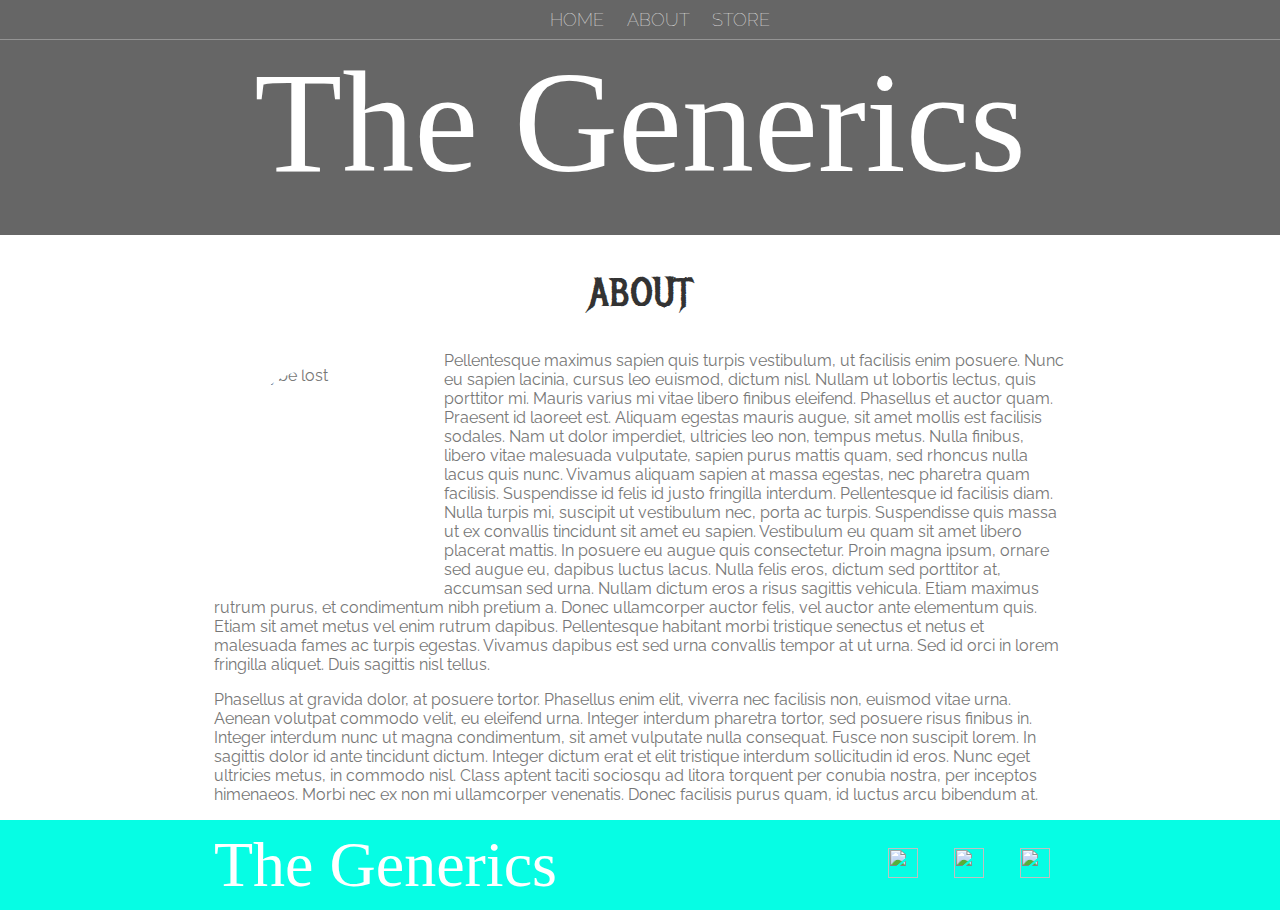
==== about.html @ 1f5e5ad4 "Add files via upload" ====
<!DOCTYPE html>
<html>
    <head>
        <title>The Generics | ABOUT</title>
        <meta name="description" content="this is the description">
        <link rel="stylesheet" href="style.css">
    </head>
    <body>
        <header class="main-header">
            <nav class="nav main-nav">
                <ul >
                    <li><a href="index.html">HOME</a></li>
                    <li><a href="about.html">ABOUT</a></li>
                    <li><a href="store.html">STORE</a></li>
                </ul>
            </nav>
            <h1 class="band-name band-name-large">The Generics</h1>
        </header>
        <section class="content-section container">
            <h2 class="section-header">ABOUT</h2>
            <img class="about-band-image" src="images/theGenerics.jpg" alt="maybe lost" srcset="">
            <p>
            Pellentesque maximus sapien quis turpis vestibulum, ut facilisis enim posuere. Nunc eu sapien lacinia, cursus leo euismod, dictum nisl. Nullam ut lobortis lectus, quis porttitor mi. Mauris varius mi vitae libero finibus eleifend. Phasellus et auctor quam. Praesent id laoreet est. Aliquam egestas mauris augue, sit amet mollis est facilisis sodales. Nam ut dolor imperdiet, ultricies leo non, tempus metus. Nulla finibus, libero vitae malesuada vulputate, sapien purus mattis quam, sed rhoncus nulla lacus quis nunc. Vivamus aliquam sapien at massa egestas, nec pharetra quam facilisis. Suspendisse id felis id justo fringilla interdum.

            Pellentesque id facilisis diam. Nulla turpis mi, suscipit ut vestibulum nec, porta ac turpis. Suspendisse quis massa ut ex convallis tincidunt sit amet eu sapien. Vestibulum eu quam sit amet libero placerat mattis. In posuere eu augue quis consectetur. Proin magna ipsum, ornare sed augue eu, dapibus luctus lacus. Nulla felis eros, dictum sed porttitor at, accumsan sed urna. Nullam dictum eros a risus sagittis vehicula. Etiam maximus rutrum purus, et condimentum nibh pretium a. Donec ullamcorper auctor felis, vel auctor ante elementum quis. Etiam sit amet metus vel enim rutrum dapibus. Pellentesque habitant morbi tristique senectus et netus et malesuada fames ac turpis egestas. Vivamus dapibus est sed urna convallis tempor at ut urna. Sed id orci in lorem fringilla aliquet. Duis sagittis nisl tellus.
            </p>
            <p>Phasellus at gravida dolor, at posuere tortor. Phasellus enim elit, viverra nec facilisis non, euismod vitae urna. Aenean volutpat commodo velit, eu eleifend urna. Integer interdum pharetra tortor, sed posuere risus finibus in. Integer interdum nunc ut magna condimentum, sit amet vulputate nulla consequat. Fusce non suscipit lorem. In sagittis dolor id ante tincidunt dictum. Integer dictum erat et elit tristique interdum sollicitudin id eros. Nunc eget ultricies metus, in commodo nisl. Class aptent taciti sociosqu ad litora torquent per conubia nostra, per inceptos himenaeos. Morbi nec ex non mi ullamcorper venenatis. Donec facilisis purus quam, id luctus arcu bibendum at.</p>
            
        </section>
        <footer class="main-footer">
            <div class="container main-footer-container">
                <h3 class="band-name">The Generics</h3>
                <ul class="nav footer-nav">
                    <li>
                        <a href="https://facebook.com" target="_blank">
                            <img src="images/Facebook Logo.png">
                        </a>
                    </li>
                    <li>
                        <a href="https://spotify.com" target="_blank">
                            <img src="images/Spotify Logo.png">
                        </a>
                    </li>
                    <li>
                        <a href="https://youtube.com" target="_blank">
                            <img src="images/YouTube Logo.png">
                        </a>
                    </li>
                </ul>
            </div>
        </footer>
    </body>
</html>
---- style.css ----
@import url('https://fonts.googleapis.com/css2?family=Raleway:wght@200&display=swap');
@import url('https://fonts.googleapis.com/css2?family=Metal+Mania&display=swap');
@font-face {
    font-family: 'Booter - Zero Zero';
    src: url("font/Booter\ -\ Zero\ Zero.woff") format("woff"),
         url("font/Booter\ -\ Zero\ Zero.woff2") format("woff2");
    font-weight: normal;
    font-style: normal;
}
* {
    box-sizing: border-box;
    font-family: Raleway;
    color: #777;
}
html, body {
    margin: 0;
    padding: 0;
}
.nav ul {
    margin: 0;
}
.nav li {
    display: inline;
}
.nav a {
    display: inline-block;
    color: white;
    text-decoration: none;
    padding: .5em;
}
.nav a:hover {
    background-color: rgba(255, 255, 255, .3);
}
.main-nav {
    text-align: center;
    font-size: 1.1em;
    font-weight: lighter;
    border-bottom: 1px solid rgba(255, 255, 255, .3);
}
.main-nav {
    padding: 0 5%;
}

.main-header {
    background-color: rgba(0, 0, 0, .6);
    background-image: url("images/Header\ Background.jpg");
    background-blend-mode: multiply;
    background-size: cover;
    padding-bottom: 30px;
}
.band-name {
    text-align: center;
    margin: 0;
    font-size: 4em;
    font-family: "Booter - Zero Zero";
    font-weight: normal;
    color: white;
}
.band-name-large {
    font-size: 9em;
}
.content-section {
    margin: 1em;
}
.container {
    max-width: 900px;
    margin: 0 auto;
    padding: 0 1.5em;
}
.section-header {
    font-family: 'Metal Mania';
    font-weight: normal;
    color: #333;
    text-align: center;
    font-size: 2.5em;
}
.about-band-image {
    float: left;
    width: 200px;
    height: 200px;
    margin: 15px;
    border-radius: 50%;
}
.main-footer {
    background-color: rgb(6, 253, 228);
    color: white;
    padding: .25em 0;
}
.main-footer-container {
    display: flex;
    align-items: center;
}
.main-footer-container ul {
    flex-grow: 1;
    text-align: end;
}
.footer-nav li {
    padding: 0 .5em;
}
.footer-nav img {
    width: 30px;
    height: 30px;
}
.btn {
    text-align: center;
    vertical-align: middle;
    padding: .67em;
    cursor: pointer;
}
.btn-header {
    margin: .5em 15% 2em 15%;
    color: white;
    border: 2px solid rgb(101, 101, 255);
    background-color: rgba(255, 255, 255, .1);
    border-radius: 0;
    font-size: 1.5em;
    font-weight: lighter;
    padding-left: 2em;
    padding-right: 2em;
}
.btn-header:hover {
    background-color: rgba(255, 255, 255, .3);
}
.btn-play {
    display: block;
    margin: 0 auto;
    color:  rgb(101, 101, 255);
    border-radius: 50%;
    padding: 0;
    width: 100px;
    height: 100px;
}
.tour-row {
    border-bottom: 1px solid black;
    padding-bottom: 1em;
    margin-bottom: 1em;
}
.tour-row:last-child {
    border-bottom: none;
}
.tour-item {
    display: inline-block;
    padding-right: .5em;
}
.tour-date {
    color: #555;
    font-weight: bold;
    width: 11%;
}
.tour-city {
    width: 24%;
}
.tour-arena {
    width: 42%;
}
.tour-btn {
    max-width: 19%;
}
.btn-primary {
    color: white;
    background-color: #56CCF2;
    border: none;
    border-radius: .3em;
    font-weight: bold;
}
.btn-primary:hover {
    background-color: #2D9CDB;
}
.shop-item {
    margin: 30px;
}
.shop-item-title {
    display: block;
    width: 100%;
    text-align: center;
    font-weight: bold;
    font-size: 1.5em;
    color: #333;
    margin-bottom: 15px;
}
.shop-item-image {
    height: 250px;
}
.shop-item-details {
    display: flex;
    align-items: center;
    padding: 5px;
}
.shop-item-price {
    flex-grow: 1;
    color: #333;
}
.shop-items {
    display: flex;
    flex-wrap: wrap;
    justify-content: space-around;
}
.cart-header {
    font-weight: bold;
    font-size: 1.25em;
    color: #333;
}
.cart-column {
    display: flex;
    align-items: center;
    border-bottom: 1px solid black;
    margin-right: 1.5em;
    margin-top: 10px;
    padding-bottom: 10px;
}
.cart-row {
    display: flex;
}
.cart-item {
    width: 45%;
}
.cart-price {
    width: 20%;
    font-size: 1.2em;
    color: #333;
}
.cart-quantity {
    width: 35%;
}
.cart-item-title {
    color: #333;
    margin-left: .5em;
    font-size: 1.2em;
}
.cart-item-image {
    width: 75px;
    height: auto;
    border-radius: 10px;
}
.btn-danger {
    color: white;
    font-weight: bold;
    background-color: #EB5757;
    border: none;
    border-radius: .3em;
    font-weight: bold;
}
.btn-danger:hover {
    background-color: #CC4C4C;
}
.cart-quantity-input   {
    height: 34px;
    width: 50px;
    border-radius: 5px;
    border: 1px solid #56CCF2;
    background-color: #eee;
    color: #333;
    padding: 0;
    text-align: center;
    font-size: 1.2em;
    margin-right: 25px;
}
.cart-row:last-child {
    border-bottom: 1px  solid black;
}  
.cart-row:last-child .cart-column {
    border: none;
}
.cart-total {
    text-align: end; 
    margin-top: 10px;
    margin-right: 10px;   
}
.cart-total-title {
    font-weight: bold;
    font-size: 1.5em;
    color: black;
    margin-right: 20px;
}
.cart-total-price {
    color: #333;
    font-size: 1.1em;
}
.btn-purchase {
    display: block;
    margin: 40px auto 80px auto;
    font-size: 1.7em;
}
    
    
    
    
    
    
    
    
    
    
    
    
    
    
    
    
    
    
    
    
    
    
    
    
    
    
    
    
    
    
    
    
    ;
}
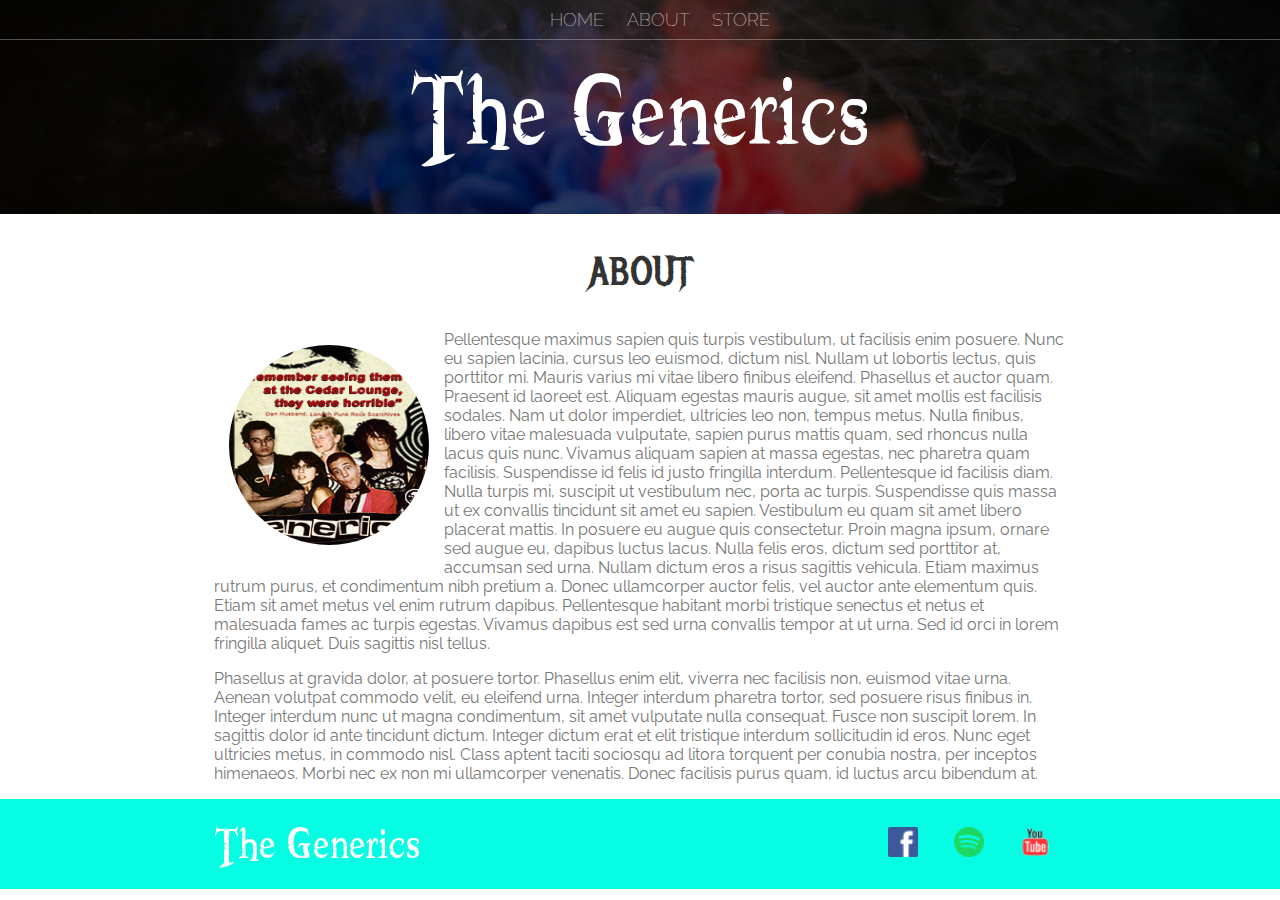
==== commit 3688edbb: "Update about.html" ====
--- a/about.html
+++ b/about.html
@@ -43,11 +43,11 @@
                     </li>
                     <li>
                         <a href="https://youtube.com" target="_blank">
-                            <img src="images/YouTube Logo.png">
+                            <img src="./images/YouTube Logo.png">
                         </a>
                     </li>
                 </ul>
             </div>
         </footer>
     </body>
-</html>+</html>
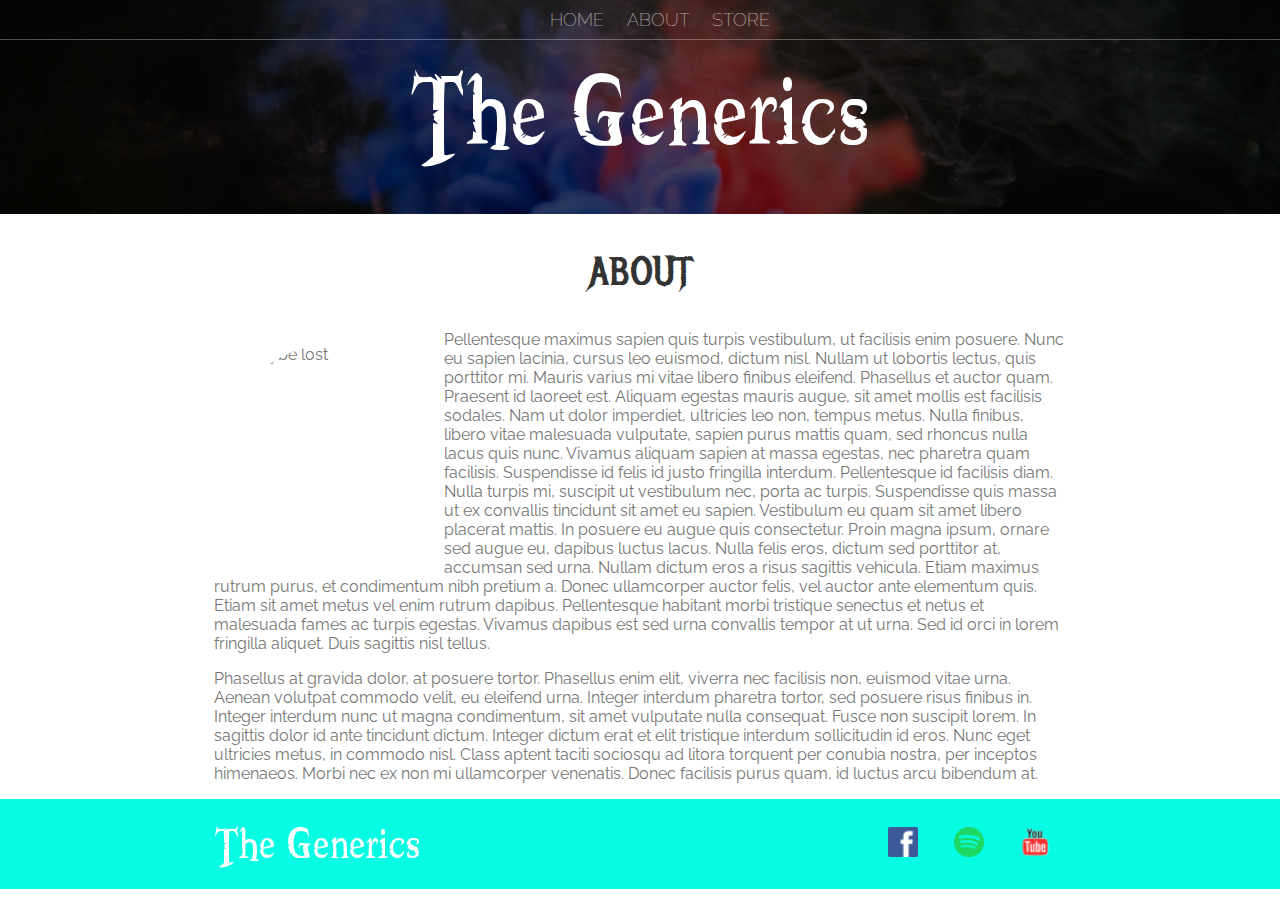
==== commit 9f00d705: "test upload image" ====
--- a/about.html
+++ b/about.html
@@ -18,7 +18,7 @@
         </header>
         <section class="content-section container">
             <h2 class="section-header">ABOUT</h2>
-            <img class="about-band-image" src="images/theGenerics.jpg" alt="maybe lost" srcset="">
+            <img class="about-band-image" src="https://res.cloudinary.com/djgnvpmvs/image/upload/v1596853374/aj6nj50t8utjzp3nvia8.png" alt="maybe lost" srcset="">
             <p>
             Pellentesque maximus sapien quis turpis vestibulum, ut facilisis enim posuere. Nunc eu sapien lacinia, cursus leo euismod, dictum nisl. Nullam ut lobortis lectus, quis porttitor mi. Mauris varius mi vitae libero finibus eleifend. Phasellus et auctor quam. Praesent id laoreet est. Aliquam egestas mauris augue, sit amet mollis est facilisis sodales. Nam ut dolor imperdiet, ultricies leo non, tempus metus. Nulla finibus, libero vitae malesuada vulputate, sapien purus mattis quam, sed rhoncus nulla lacus quis nunc. Vivamus aliquam sapien at massa egestas, nec pharetra quam facilisis. Suspendisse id felis id justo fringilla interdum.
 
@@ -43,11 +43,11 @@
                     </li>
                     <li>
                         <a href="https://youtube.com" target="_blank">
-                            <img src="./images/YouTube Logo.png">
+                            <img src="images/YouTube Logo.png">
                         </a>
                     </li>
                 </ul>
             </div>
         </footer>
     </body>
-</html>
+</html>